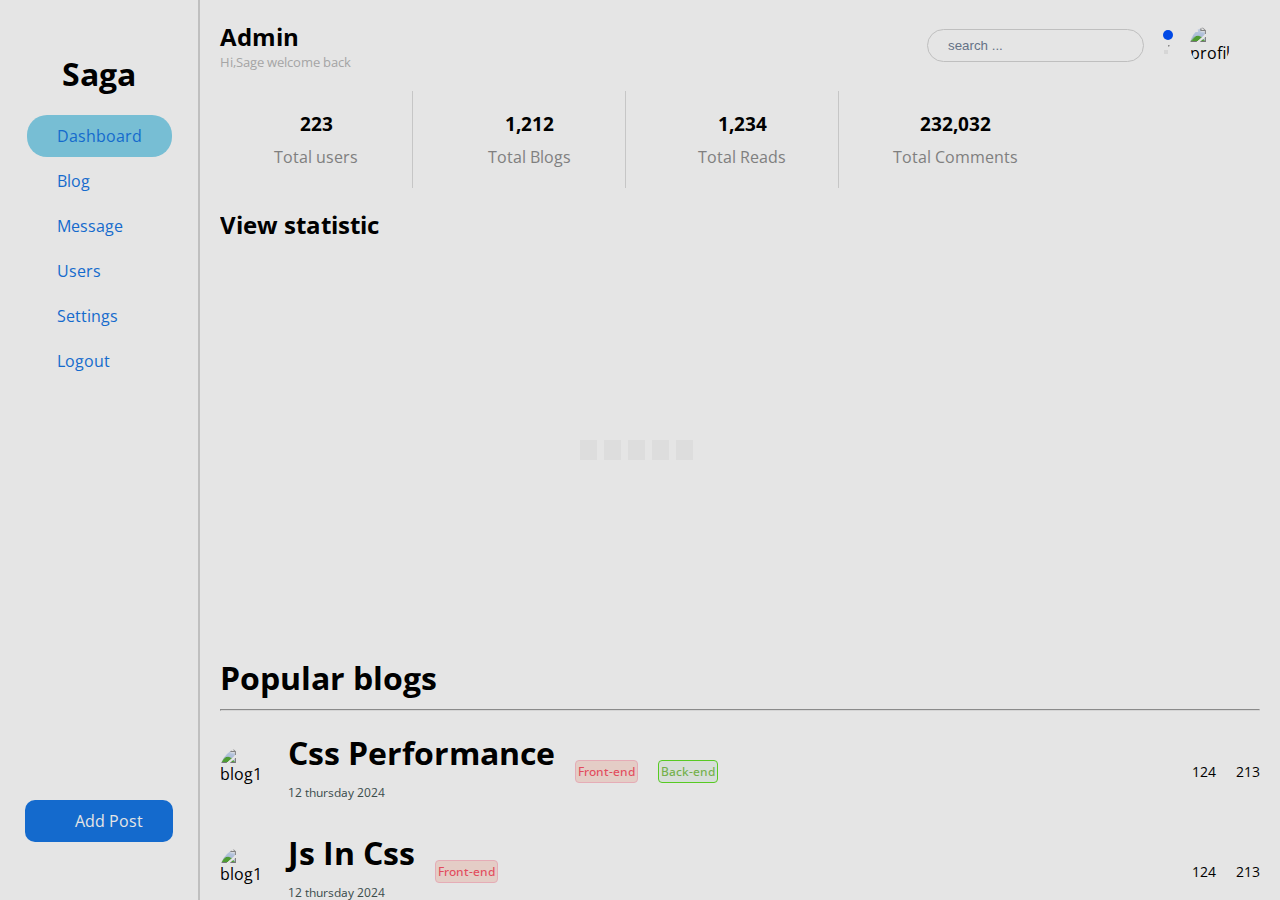
==== admin/index.html @ 38e3c812 "add new feature continue with google and logout functionality" ====
<!DOCTYPE html>
<html lang="en">

<head>
  <meta charset="UTF-8" />
  <meta name="viewport" content="width=device-width, initial-scale=1.0" />
  <title>Admin Dashboard</title>
  <link rel="stylesheet" href="../css/admin.css" />
  <link rel="stylesheet" href="../css/systemdesign.css">
  <script src="https://cdn.jsdelivr.net/npm/chart.js"></script>
  <script src="https://kit.fontawesome.com/891622f836.js" crossorigin="anonymous"></script>
  <script src="https://cdn.ckeditor.com/ckeditor5/41.1.0/classic/ckeditor.js"></script>

  <style>
    /* Set initial styles for the loading elements */
    #loading-wrapper {
      position: fixed;
      top: 0;
      left: 0;
      width: 100%;
      height: 100vh;
      display: flex;
      justify-content: center;
      align-items: center;
      background-color: rgba(0, 0, 0, 0.1);
      z-index: 20;
    }


    #loader {
      width: 120px;
      height: 20px;
      -webkit-mask: linear-gradient(90deg, #000 70%, #0000 0) left/20% 100%;
      background:
        linear-gradient(#000 0 0) left -25% top 0 /20% 100% no-repeat #ddd;

      mask: linear-gradient(90deg, #000 70%, #0000 0) left/20% 100%;
      ;
      animation: l7 1s infinite steps(6);
    }

    @keyframes l7 {
      100% {
        background-position: right -25% top 0
      }
    }

    @keyframes l14 {
      0% {
        background-position: calc(100%/-4) 0, calc(100%/4) 0
      }

      50% {
        background-position: calc(100%/-4) -14px, calc(100%/4) 14px
      }

      100% {
        background-position: calc(100%/4) -14px, calc(3*100%/4) 14px
      }
    }
  </style>
</head>

<body>
  <div id="loading-wrapper">
    <div id="loader">
    </div>
  </div>
  <div id="container">
    <div id="sidebar">
      <button id="close">X</button>
      <nav class="sidebar-main">
        <div>
          <h1 style="text-align: center; margin: 20px auto">Saga</h1>
          <ul>
            <li>
              <div class="side-links active-link">
                <span>
                  <i class="fa-solid fa-gauge"></i>
                </span>
                <a href="#" data-section="dashboard">Dashboard</a>
              </div>
            </li>
            <li>
              <div class="side-links">
                <span>
                  <i class="fas fa-blog"></i>
                </span>
                <a href="#" data-section="blog">Blog</a>
              </div>
            </li>
            <li>
              <div class="side-links">
                <span>
                  <i class="fas fa-book-open"></i>
                </span>
                <a href="#" data-section="message">message</a>
              </div>
            </li>
            <li>
              <div class="side-links">
                <span>
                  <i class="fas fa-user"></i>
                </span>
                <a href="#" data-section="users">users</a>
              </div>
            </li>
            <li>
              <div class="side-links">
                <span>
                  <i class="fas fa-cog" aria-hidden="true"></i>
                </span>
                <a href="#" data-section="settings">settings</a>
              </div>
            </li>
            <li>
              <div class="side-links">
                <span>
                  <i class="fas fa-sign-out-alt"></i>
                </span>
                <a href="#" onclick="logout()" >logout</a>
              </div>
            </li>
          </ul>
        </div>
        <div class="add-post-btn">
          <span><i class="fas fa-plus"></i></span>
          <a data-section="addBlog">
            Add Post
          </a>
        </div>

      </nav>
    </div>

    <div id="main">
      <article id="content">
        <nav class="nav-bar">

          <section class="nav-content">


            <aside class="nav-left flex gap-2">
              <button id="hamburger">☰</button>
              <div>
                <h1>Admin</h1>
                <p>Hi,Sage welcome back</p>
              </div>
            </aside>

            <aside class="nav-right">
              <div class="search-container">
                <button><i class="fas fa-search"></i></button>
                <input type="text" placeholder="search ..." />
              </div>
              <div class="notification-container">
                <button class="bell"></button>
                <i class="fas fa-bell"></i>
                </button>
              </div>
              <hr />
              <article class="profile-and-dropdown-container">
                <div class="profile-container">
                  <img src="https://i.pravatar.cc/300/24" alt="profile picture" />

                  <div class="dropdown-container">
                    <div class="dropdown-content">
                      <a href="#">Profile</a>
                      <a href="#">Settings</a>
                      <a href="#">Logout</a>
                    </div>
                  </div>
              </article>
            </aside>
          </section>
        </nav>
        <section id="blog-section" class="" style="overflow-y: auto; height: 90vh; flex-basis: 1;">
          <header style="display: flex; align-items: center; justify-content: space-between;">
            <h2>List of blogs</h2>
            <div class="search-container">
              <button><i class="fas fa-search"></i></button>
              <input type="text" placeholder="search blog name" />
            </div>
          </header>
          <main class="table-container">
            <table id="blogs-table">
              <thead>
                <tr style="border: none;">
                  <th style="border: none;" colspan="12"></th>
                </tr>
                <tr style="border-top: none;">
                  <th style="border: none;" colspan="1">Image</th>
                  <th style="border: none;" colspan="6">Blog title</th>
                  <th style="border: none;" colspan="2">Category</th>
                  <th style="border: none;" colspan="1">Comments</th>
                  <th style="border: none;" colspan="1">Likes</th>
                  <th style="border: none;" colspan="2">Action</th>
                </tr>
              </thead>
              <tbody>
                <tr>
                  <td colspan="1">
                    <img src="https://i.pravatar.cc/300/24/24" alt="blog image" />
                  </td>
                  <td colspan="6">Blog about things that are real</td>
                  <td colspan="2">Front-end</td>
                  <td colspan="1">12</td>
                  <td colspan="1">124</td>
                  <td colspan="2">
                    <div
                      style="display: flex; gap: 10px; padding: 1px 10px; border: 1px solid grey; width: 65px; border-radius: 5px;">
                      <button class="edit-btn">
                        <i class="fa fa-edit"></i>
                      </button>
                      <hr>
                      <button class="delete-btn">
                        <i class="fa fa-trash"></i>
                      </button>
                    </div>
                  </td>
                </tr>
                <tr>
                  <td colspan="1">
                    <img src="https://i.pravatar.cc/300/24/24" alt="blog image" />
                  </td>
                  <td colspan="6">Blog about things that are real</td>
                  <td colspan="2">Front-end</td>
                  <td colspan="1">12</td>
                  <td colspan="1">124</td>
                  <td colspan="2">
                    <div
                      style="display: flex; gap: 10px; padding: 1px 10px; border: 1px solid grey; width: 65px; border-radius: 5px;">
                      <button class="edit-btn">
                        <i class="fa fa-edit"></i>
                      </button>
                      <hr>
                      <button class="delete-btn">
                        <i class="fa fa-trash fa-primary"></i>
                      </button>
                    </div>
                  </td>
                </tr>
                <tr>
                  <td colspan="1">
                    <img src="https://i.pravatar.cc/300/24/24" alt="blog image" />
                  </td>
                  <td colspan="6">Blog about things that are real</td>
                  <td colspan="2">Front-end</td>
                  <td colspan="1">12</td>
                  <td colspan="1">124</td>
                  <td colspan="2">
                    <div
                      style="display: flex; gap: 10px; padding: 1px 10px; border: 1px solid grey; width: 65px; border-radius: 5px;">
                      <button class="edit-btn">
                        <i class="fa fa-edit"></i>
                      </button>
                      <hr>
                      <button class="delete-btn">
                        <i class="fa fa-trash fa-primary"></i>
                      </button>
                    </div>
                  </td>
                </tr>
                <tr>
                  <td colspan="1">
                    <img src="https://i.pravatar.cc/300/24/24" alt="blog image" />
                  </td>
                  <td colspan="6">Blog about things that are real</td>
                  <td colspan="2">Front-end</td>
                  <td colspan="1">12</td>
                  <td colspan="1">124</td>
                  <td colspan="2">
                    <div
                      style="display: flex; gap: 10px; padding: 1px 10px; border: 1px solid grey; width: 65px; border-radius: 5px;">
                      <button class="edit-btn">
                        <i class="fa fa-edit"></i>
                      </button>
                      <hr>
                      <button class="delete-btn">
                        <i class="fa fa-trash fa-primary"></i>
                      </button>
                    </div>
                  </td>
                </tr>
                <tr>
                  <td colspan="1">
                    <img src="https://i.pravatar.cc/300/24/24" alt="blog image" />
                  </td>
                  <td colspan="6">Blog about things that are real</td>
                  <td colspan="2">Front-end</td>
                  <td colspan="1">12</td>
                  <td colspan="1">124</td>
                  <td colspan="2">
                    <div
                      style="display: flex; gap: 10px; padding: 1px 10px; border: 1px solid grey; width: 65px; border-radius: 5px;">
                      <button class="edit-btn">
                        <i class="fa fa-edit"></i>
                      </button>
                      <hr>
                      <button class="delete-btn">
                        <i class="fa fa-trash fa-primary"></i>
                      </button>
                    </div>
                  </td>
                </tr>
              </tbody>
              <tbody>

              </tbody>
            </table>
          </main>

          <article class="blog-pagination">
            <p>showing 10 of 54</p>
            <aside class="pagination-btn">
              <button>
                <i class="fa fa-angle-left"></i>
              </button>
              <hr>
              <button>
                <i class="fa fa-angle-right"></i>
              </button>
            </aside>
          </article>

        </section>
        <section id="users-section" class="">
          <h1>user section</h1>
          <header>
            <div class="search-container w-25 my-2">
              <button><i class="fas fa-search"></i></button>
              <input type="text" placeholder="search ..." />
            </div>
          </header>
          <main class="user-container">
            <table id="users-table" class="w-full">
              <thead>
                <tr style="border: none;">
                  <th>ID</th>
                  <th colspan="1">Name</th>
                  <th colspan="1">email</th>
                  <th colspan="1">phone number</th>
                  <th>number of blogs</th>
                  <th colspan="1">status</th>
                </tr>
              </thead>
              <!-- <tbody>
                <tr>
                  <td>0001</td>
                  <td colspan="1">John Doe</td>
                  <td colspan="2"> <a href="mailto:">ishimwe.sage.3@gmail.com</a> </td>
                  <td colspan="2">+234 123 456 7890</td>
                  <td>12</td>
                  <td colspan="2">
                    <button class="active-status-btn">Active</button>
                  </td>
                </tr>
                <tr>
                  <td>0002</td>
                  <td colspan="1">John Doe</td>
                  <td colspan="2"> <a href="mailto:">ishimwe.sage.3@gmail.com</a> </td>
                  <td colspan="2">+234 123 456 7890</td>
                  <td>12</td>
                  <td colspan="2">
                    <button class="blocked-status-btn">Blocked</button>
                  </td>
                </tr>
              </tbody> -->
              <tbody></tbody>
            </table>
          </main>

        </section>
        <section id="dashboard-section" style="overflow-y: auto; height: 90vh; flex-basis: 1;">


          <div class="dashboard-cards">
            <div style="border-right: 1px solid #DDDDDD;" class="dashboard-card">
              <h3>223</h3>
              <p>Total users</p>
            </div>
            <div style="border-right: 1px solid #DDDDDD;" class="dashboard-card">
              <h3>1,212</h3>
              <p>Total Blogs</p>
            </div>
            <div style="border-right: 1px solid #DDDDDD;" class="dashboard-card">
              <h3>1,234</h3>
              <p>Total Reads</p>
            </div>

            <div class="dashboard-card">
              <h3>232,032</h3>
              <p>Total Comments</p>
            </div>
          </div>
          <article class="chart-container">
            <h2>View statistic</h2>
            <canvas id="myChart" style="width:100%; max-height: 400px"></canvas>

          </article>
          <div class="popular-blog-section">
            <div style="display: flex;justify-content: space-between; margin: 10px 0; align-items: center;">
              <h1>Popular blogs</h1>
              <i class="fa fa-ellipsis-h"></i>
            </div>
            <hr>
            <article style="display: flex; justify-content: space-between;align-items: center; margin: 20px 0;">
              <aside style="display: flex;gap: 20px; justify-content: space-between;align-items: center;">
                <img style="height: 3rem; width: 3rem; border-radius: 100%;" src="https://i.pravatar.cc/300/24/24"
                  alt="blog1">
                <div>
                  <h1 style="text-transform: capitalize;">Css performance</h1>
                  <p style="margin: 10px 0;font-size: 12px;color:rgb(67, 85, 85)">12 thursday 2024</p>
                </div>
                <p
                  style="padding: 2px; font-size: 12px; border: 1px solid pink;border-radius: 4px; background-color: #FEE5DD;color:#FC5569; font-weight: 500;">
                  Front-end</p>
                <p
                  style="padding: 2px; font-size: 12px; border: 1px solid rgb(97, 225, 38);border-radius: 4px; background-color: rgba(135, 198, 150, 0.126);color:rgb(128, 197, 83); font-weight: 500;">
                  Back-end</p>
              </aside>
              <aside style="display: flex; gap: 20px; align-items: center;">
                <p style="font-size: 14px;">
                  <i class="fa fa-book-open"></i>
                  <span>124</span>
                </p>
                <p style="font-size: 14px;">
                  <i class="fa fa-eye"></i>
                  <span>213</span>
                </p>
              </aside>
            </article>
            <article style="display: flex; justify-content: space-between;align-items: center; margin: 20px 0;">
              <aside style="display: flex;gap: 20px; justify-content: space-between;align-items: center;">
                <img style="height: 3rem; width: 3rem; border-radius: 100%;" src="https://i.pravatar.cc/300/24/24"
                  alt="blog1">
                <div>
                  <h1 style="text-transform: capitalize;">Js in Css</h1>
                  <p style="margin: 10px 0;font-size: 12px;color:rgb(67, 85, 85)">12 thursday 2024</p>
                </div>
                <p
                  style="padding: 2px;font-size: 12px; border: 1px solid pink;border-radius: 4px; background-color: #FEE5DD;color:#FC5569; font-weight: 500;">

                  Front-end</p>

              </aside>
              <aside style="display: flex; gap: 20px; align-items: center;">
                <p style="font-size: 14px;">
                  <i class="fa fa-book-open"></i>
                  <span>124</span>
                </p>
                <p style="font-size: 14px;">
                  <i class="fa fa-eye"></i>
                  <span>213</span>
                </p>
              </aside>
            </article>
            <article style="display: flex; justify-content: space-between;align-items: center; margin: 20px 0;">
              <aside style="display: flex;gap: 20px; justify-content: space-between;align-items: center;">
                <img style="height: 3rem; width: 3rem; border-radius: 100%;" src="https://i.pravatar.cc/300/24/24"
                  alt="blog1">
                <div>
                  <h1 style="text-transform: capitalize;">React js</h1>
                  <p style="margin: 10px 0;font-size: 12px;color:rgb(67, 85, 85)">12 thursday 2024</p>
                </div>
                <p
                  style="padding: 2px;font-size: 12px; border: 1px solid pink;border-radius: 4px; background-color: #FEE5DD;color:#FC5569; font-weight: 500;">
                  Front-end</p>
                <p
                  style="padding: 2px;font-size: 12px; border: 1px solid rgb(97, 225, 38);border-radius: 4px; background-color: rgba(135, 198, 150, 0.126);color:rgb(128, 197, 83); font-weight: 500;">
                  Back-end</p>
              </aside>
              <aside style="display: flex; gap: 20px; align-items: center;">
                <p style="font-size: 14px;">
                  <i class="fa fa-book-open"></i>
                  <span>124</span>
                </p>
                <p style="font-size: 14px;">
                  <i class="fa fa-eye"></i>
                  <span>213</span>
                </p>
              </aside>
            </article>
          </div>

        </section>
        <section id="settings-section">
          <h1>Profile</h1>
          <main class="settings-container">
            <form action="./" class=" flex flex-col items-center">
              <!-- make a div for uploading profile image in the middle have camera icon full rounded -->
              <div class="profile-image-container">
                <span class="camera-icon">
                  <i class="fa fa-2xl fa-camera"></i>
                </span>
              </div>
              <h6 class="my-2">upload Image</h6>
              <article class="flex profile-form flex-col">
                <div class="grid grid-cols-2">
                  <div class="grid">
                    <label for="fname">First Name</label>
                    <input type="text" name="" id="">
                  </div>
                  <div class="grid">
                    <label for="lname">last Name</label>
                    <input type="text" name="" id="">
                  </div>
                </div>
                <div class="grid grid-cols-2">
                  <div>
                    <div class="grid">
                      <label for="email">Email</label>
                      <input type="email" name="" id="">
                    </div>
                    <div class="grid">
                      <label for="phone">Phone</label>
                      <input type="tel" name="" id="">
                    </div>
                  </div>
                  <div class="flex flex-col">
                    <label for="bio">bio</label>
                    <textarea style="height: 80%;" name="" id=""></textarea>
                  </div>
                </div>
                <div class="flex justify-center items-center">
                  <button>Save</button>
                </div>
              </article>

            </form>
          </main>
        </section>
        <section id="message-section">
          <h2>Messages</h2>
          <main class="messages-container">
            <header style="padding: 0 10px; margin:  10px 0;" class="flex justify-between">
              <div style="margin: 0;" class="search-container">
                <button><i class="fas fa-search"></i></button>
                <input type="text" placeholder="search ..." />
              </div>
              <div class="pagination-btn border">
                <button class="bg-transparent border-none">
                  <i class="fas fa-filter"></i>

                </button>
                <hr>
                <button class="bg-transparent text-center border-none">
                  <!-- archive -->
                  <i class="fas fa-archive"></i>
                </button>
                <hr>
                <button class="bg-transparent border-none">
                  <i class="fas fa-trash"></i>
                </button>
              </div>
            </header>
            <div class="message-rows">
              <!-- <a href="#" class="message-row flex items-center justify-between">
                <div class="flex items-center w-25 gap-8">
                  <input type="checkbox" class="p-2" name="message" id="message1">
                  <label for="message1">

                    <i class="fas fa-star" style="color: #FFD56D;"></i>
                  </label>
                  <h3>John Doe</h3>
                </div>
                <div class="message-content flex justify-between flex-1">
                  <span>Hey, how are you doing?</span>
                  <span>12:00 PM</span>
                </div>

              </a>
              <a class="message-row flex   py-2 items-center justify-between">
                <div class="flex items-center w-25 gap-8">
                  <input type="checkbox" class="p-2" name="message" id="message1">
                  <label for="message1">

                    <i class="fas fa-star" style="color: #FFD56D;"></i>
                  </label>
                  <h3>John Doe</h3>
                </div>
                <div class="message-content flex justify-between flex-1">
                  <span>Hey, how are you doing?</span>
                  <span>2:00 AM</span>
                </div>
              </a> -->
            </div>

          </main>
          <article class="blog-pagination">
            <p style="font-size: 12px;">showing 02 of 54</p>
            <aside class="pagination-btn">
              <button>
                <i class="fa fa-angle-left"></i>
              </button>
              <hr>
              <button>
                <i class="fa fa-angle-right"></i>
              </button>
            </aside>
          </article>
        </section>

        <section id="addBlog-section">
          <h1>New Post</h1>
          <form action="./">
            <div>
              <label for="blog-title">
                Blog Title
              </label>
              <input type="text" name="blog-title" id="blog-title">
            </div>
            <div>
              <label for="blog-image">Blog image</label>
              <div class="blog-image-input-container">

                <button class="add-blog-image-btn">Add Image</button>
                <input type="file" name="blog-image" id="blog-image" hidden>
                <p>Or Drag or Drop file</p>
              </div>

            </div>
            <div>
              <label for="blog-content">Blog content</label>
              <!-- ck editor -->
              <textarea name="blog-content" id="blog-content-editor"></textarea>
            </div>
            <div>
              <label for="blog-category">
                Blog Category
              </label>
              <select name="blog-category" id="blog-category">
                <option value="front-end">Front-end</option>
                <option value="back-end">Back-end</option>
                <option value="full-stack">Full-stack</option>
              </select>
            </div>
            <div>
              <div class="switch-container">
                <label for="publishSwitch">Publish</label>
                <label class="switch">


                  <input type="checkbox" id="publishSwitch">
                  <span class="slider"></span>
                </label>
              </div>


              <div class="flex justify-between items-center">
                <button class="create-post-btn" type="button">Create post</button>
                <button class="cancel-post-btn" type="reset">Cancel</button>
              </div>

          </form>
        </section>

    </div>
  </div>
  </div>

  <script src="admin.js"></script>
  <script>
  

  </script>
</body>

</html>
---- css/admin.css ----
@import url("https://fonts.googleapis.com/css2?family=Nunito+Sans:opsz,wght@6..12,300;6..12,400&family=Open+Sans:wght@400;500&family=Roboto&display=swap");
:root {
  --color-primary: #dae9fc;
  --color-secondary: #f4f4f4;
  --font-color: #b8b8b8;
  --color-black: #121314;
  --color-blue: #1777e5;
  --text-color: #161d2b;
  --blog-text: #718096;
  --td-color: #202224;
  --table-border-color: #d5d5d5;
}
* {
  padding: 0;
  margin: 0;
  box-sizing: border-box;
}
body {
  margin: 0;
  padding: 0;
  font-family: "Open Sans", sans-serif;
}

#container {
  display: flex;
  height: 100dvh;
  overflow: hidden;
}

#sidebar {
  width: 200px;
  height: 100vh;
  border-right: 2px solid var(--table-border-color);
  transition: width 0.2s ease-in-out;
}
.sidebar-main {
  display: flex;
  flex-direction: column;
  justify-content: space-between;
  align-items: center;
  height: 90%;
  padding: 0;
  margin: 2rem auto;
}

.sidebar-main ul {
  list-style: none;
  padding: 0;
  margin: 0;
  display: grid;
  gap: 3px;
}

.sidebar-main li a {
  display: block;
  padding: 10px;
  text-decoration: none;
  color: var(--color-blue);
}

.sidebar-main li:hover {
  background-color: #85d4ec;
  border-radius: 20px;
}

.side-links {
  display: flex;
  align-items: center;
  border-radius: 20px;
  padding: 0 20px;
  color: #1777e5;
  cursor: pointer;
  text-transform: capitalize;
}
.active-link {
  background-color: #85d4ec;
}
.link-icon {
  margin: 0;
}
.sidebar-main .add-post-btn {
  background-color: var(--color-blue);
  padding: 10px 30px;
  border-radius: 10px;
  color: white;
  text-decoration: none;
  margin-top: 20px;
  outline: none;
  border: none;
  transition: all 0.3s ease-in-out;
  cursor: pointer;
}
.add-post-btn:hover {
  background-color: #0e5a8a;
  transition: all 0.3s ease-in-out;
}
.add-post-btn span {
  margin: 0 10px;
}
#main {
  flex: 1;
  padding: 20px;
}
#close {
  display: none;
}

#content {
  display: block;
}
#content > section {
  display: none;
}

#content .active {
  display: block;
}

#blog-section,
#users-section {
  display: none;
}

/* #blog-section .active,
#users-section .active,
#dashboard-section .active {
  display: block;
  overflow-y: auto;
  border: 1px blue solid;
} */

#hamburger {
  display: none;
  width: 40px;
  font-size: 30px;
  border: none;
  background-color: transparent;
  cursor: pointer;
}
#hamburger:hover {
  color: var(--color-blue);
  transition: all 0.3s ease-in-out;
}
.nav-bar {
  margin-bottom: 20px;
}
.nav-content {
  display: flex;
  justify-content: space-between;
}
.search-container {
  display: flex;
  align-items: center;
  border: 1px solid var(--table-border-color);
  border-radius: 20px;
  padding: 0 10px;
  margin: 0 20px;
}
.search-container input {
  border: none;
  outline: none;
  padding: 8px;
  border-radius: 20px;
  color: var(--td-color);
}
.search-container input::placeholder {
  color: var(--blog-text);
}
.search-container button {
  padding: 1px;
  border-radius: 20px;
  border: none;
  cursor: pointer;
  outline: none;
  text-align: center;
  background: transparent;
}
.nav-right {
  display: flex;
  align-items: center;
}
.notification-container {
  position: relative;
}
.bell {
  font-size: 20px;
  color: var(--blog-text);
  cursor: pointer;
}
.bell::before {
  content: "";
  position: absolute;
  top: -5px;
  right: -5px;
  width: 10px;
  height: 10px;
  background-color: rgb(0, 81, 255);
  border-radius: 50%;
  display: block;
  font-size: 10px;
  text-align: center;
  color: white;
}
.profile-and-dropdown-container {
  display: flex;
  align-items: center;
  margin-right: 20px;
  gap: 10px;
}
.profile-and-dropdown-container img {
  width: 40px;
  height: 40px;
  border-radius: 50%;
  margin-right: 10px;
}
.profile-and-dropdown-container .profile-container {
  display: flex;
  flex-direction: column;
  align-items: flex-end;
  margin-left: 20px;
}
.dropdown-container {
  display: none;
  position: absolute;
  top: 60px;
  width: 100px;
  background-color: white;
  border-radius: 10px;
  box-shadow: 0 0 10px rgba(0, 0, 0, 0.1);
  padding: 10px;
  z-index: 1000;
}
.profile-container:active .dropdown-container {
  display: block;
}
.dropdown-content {
  padding: 0;
  margin: 0;
  display: grid;
}
.dropdown-content a {
  text-decoration: none;
  color: var(--color-blue);
  padding: 10px;
  border-radius: 10px;
  transition: all 0.3s ease-in-out;
}
.nav-left h1 {
  font-size: 1.5em;
}
.nav-left p {
  color: var(--font-color);
  font-size: small;
}

.dashboard-cards {
  display: grid;
  grid-template-columns: repeat(4, minmax(100px, 1fr));
  gap: 20px;
  margin-bottom: 20px;
  width: 80%;
}
.dashboard-card {
  padding: 20px;
  background-color: white;
  display: flex;
  flex-direction: column;
  justify-content: center;
  align-items: center;
  gap: 10px;
}
.dashboard-card > p {
  color: #8e8e8e;
}
#blog-section table {
  min-width: 100%;
  border-collapse: collapse;
  overflow-x: auto;
}
#blog-section table button {
  background: transparent;
  border: none;
  cursor: pointer;
}
#blog-section table button:hover {
  color: #0e5a8a;
  transition: all 0.3s ease-in-out;
}
#blog-section .table-container {
  border: 1px solid var(--table-border-color);
  border-radius: 10px;
  margin: 20px 0;
}
.fa-trash {
  color: #ef3826;
}
#blog-section table img {
  width: 4cap;
  height: 40px;
  border-radius: 10%;
}
#blog-section th,
td,
tr {
  border-top: 1px solid var(--table-border-color);
  padding: 5px;
  text-align: left;
  font-weight: 500;
  color: var(--td-color);
  font-size: 14px;
}
#blog-section th {
  text-transform: capitalize;
  font-family: Arial, Helvetica, sans-serif;
  font-weight: 600;
}
#blog-section tbody tr:hover {
  background-color: #c3e4ff67;
  transition: all 0.3s ease-in-out;
}
.blog-pagination {
  display: flex;
  justify-content: space-between;
  align-items: center;
  gap: 10px;
  margin-top: 20px;
}
.blog-pagination > p {
  color: var(--td-color);
  text-transform: capitalize;
}
.pagination-btn {
  display: flex;
  border: 1px solid var(--table-border-color);
  border-radius: 5px;
}
.pagination-btn button {
  padding: 5px 10px;
  border-radius: 2px;
  background-color: transparent;
  border: none;
  cursor: pointer;
  outline: none;
  transition: all 0.3s ease-in-out;
}
.pagination-btn button:hover {
  background-color: #0e5a8a;
  color: white;
  transition: all 0.3s ease-in-out;
}
.user-container {
  border: 1px solid var(--table-border-color);
  border-radius: 10px;
  margin: 20px 0;
}
.user-container table {
  width: 100%;
  border-collapse: collapse;
}
.user-container > tr,
td,
th {
  padding: 10px;
  font-size: 14px;
  color: var(--td-color);
}

.user-container th {
  text-transform: capitalize;
  font-family: Arial, Helvetica, sans-serif;
  color: var(--td-color);
  border-top: none !important;
}

td a {
  text-decoration: none;
  color: var(--td-color);
}
.active-status-btn {
  background-color: #00b69b2f;
  color: #00b69b;
  padding: 5px 10px;
  border-radius: 5px;
  border: none;
  cursor: pointer;
  transition: all 0.3s ease-in-out;
  width: 80px;
}
.blocked-status-btn {
  background-color: #ff4d4d2f;
  color: #ff4d4d;
  padding: 5px 10px;
  border-radius: 5px;
  border: none;
  cursor: pointer;
  transition: all 0.3s ease-in-out;
  width: 80px;
}
.messages-container {
  border: 1px solid var(--table-border-color);
  border-radius: 10px;
  font-size: 14px;
  color: var(--td-color);
}
.messages-container a {
  text-decoration: none;
  color: var(--td-color);
  border-bottom: 1px solid var(--table-border-color);
  padding: 10px;
}
.messages-container a:last-child {
  border-bottom: none;
}
.messages-container a:hover {
  background-color: #cee7f7;
  transition: all 0.3s ease-in-out;
}
.messages-container table {
  width: 100%;
  border-collapse: collapse;
}

/* style a check box input height and width */
input[type="checkbox"] {
  width: 20px;
  height: 20px;
  cursor: pointer;
  margin-right: 10px;
  transition: all 0.3s ease-in-out;
  background-color: #1777e5;
}
/* background check blue */
input[type="checkbox"]:checked {
  background-color: #1777e5;
}
.settings-container {
  display: flex;
  flex-direction: column;
  gap: 20px;
  align-items: center;
  margin-top: 20px;
  max-width: 800px;
  height: 70vh;
  margin: auto;
  padding: 20px;
}
.profile-image-container {
  display: flex;
  flex-direction: column;
  align-items: center;
  justify-content: center;
  gap: 20px;
  height: 80px;
  width: 80px;
  border-radius: 100%;
  background-color: #d5d5d5;
}

.profile-form input,
textarea {
  padding: 10px;
  border-radius: 5px;
  border: 1px solid #d5d5d5;
  outline: none;
  width: 300px;
}
.profile-form div {
  margin: 10px;
}
.profile-form div label {
  color: var(--td-color);
  font-size: 14px;
  text-transform: capitalize;
}
.profile-form button {
  padding: 10px 60px;
  border-radius: 5px;
  border: none;
  cursor: pointer;
  outline: none;
  background-color: #1777e5;
  color: white;
  transition: all 0.3s ease-in-out;
}
.profile-form button:hover {
  background-color: #0e5a8a;
  transition: all 0.3s ease-in-out;
}
#addBlog-section form {
  display: grid;
  gap: 20px;
}
#addBlog-section form > div {
  display: grid;
  flex-direction: column;
  gap: 10px;
}
#addBlog-section form > div label {
  color: var(--td-color);
  font-size: 14px;
  text-transform: capitalize;
}
#addBlog-section form > div input,
textarea,
select {
  padding: 10px;
  border-radius: 5px;
  border: 1px solid #d5d5d5;
  outline: none;

}
#addBlog-section form > div textarea {
  height: 30vh;
}

.ck-editor__editable[role="textbox"] {
  /* Editing area */
  min-height: 300px;
  max-width: 100%;
}
.ck-content .image {
  /* Block images */
  max-width: 80%;
  margin: 20px auto;
}
.blog-image-input-container {
  display: flex;
  flex-direction: column;
  justify-content: center;
  align-items: center;
  gap: 10px;
  font-size: 14px;
  border: 1px dashed var(--table-border-color);
  min-height: 100px;
}
.blog-image-input-container button {
  padding: 10px 30px;
  border-radius: 5px;
  border: none;
  cursor: pointer;
  outline: none;
  background-color: #1777e5;
  color: white;
  transition: all 0.3s ease-in-out;
}
.drag-over {
  background-color: #f9f9f9;
  border-color: #3f51b5;
}
.dropped-image {
  border: 2px solid var(--color-blue);
  border-radius: 10px;
}
.switch-container {
  display: flex;
  align-items: center;
  gap: 10px;
}
.switch {
  position: relative;
  display: inline-block;
  width: 60px;
  height: 34px;
  border-radius: 17px;
}

.switch input {
  opacity: 0;
  width: 0;
  height: 0;
  border-radius: 17px;
}

.slider {
  border-radius: 17px;
  position: absolute;
  cursor: pointer;
  top: 0;
  left: 0;
  right: 0;
  bottom: 0;
  background-color: #ccc;
  transition: 0.4s;
}

.slider:before {
  position: absolute;
  content: "";
  height: 24px;
  width: 24px;
  left: 4px;
  bottom: 4px;
  background-color: white;
  transition: 0.4s;
  border-radius: 17px;
}

input:checked + .slider {
  background-color: #2196f3;
}

input:focus + .slider {
  box-shadow: 0 0 1px #2196f3;
}

input:checked + .slider:before {
  transform: translateX(26px);
}
.create-post-btn {
  padding: 10px 30px;
  border-radius: 5px;
  border: none;
  cursor: pointer;
  outline: none;
  background-color: #1777e5;
  color: white;
  transition: all 0.3s ease-in-out;
}
.cancel-post-btn {
  padding: 10px 30px;
  border-radius: 5px;
  border: none;
  cursor: pointer;
  outline: none;
  background-color: #ff4d4d;
  color: white;
  transition: all 0.3s ease-in-out;
}
@media (max-width: 768px) {
  #sidebar {
    position: absolute;
    z-index: 100;
    background: white;
    height: 100vh;
    left: -200px;
    transition: left 0.2s;
  }

  #sidebar.show {
    left: 0;
    background-color: rgb(248, 255, 255);
    z-index: 1000;
  }
  #main {
    position: relative;
    z-index: 0;
  }
  #close {
    display: block;
    position: absolute;
    top: 20px;
    right: 10px;
    z-index: 1000;
    font-size: 20px;
    border-radius: 10px;
    background-color: transparent;
    cursor: pointer;
    border: none;
  }

  #hamburger {
    display: block;
  }
  .dashboard-cards {
    display: grid;
    justify-content: center;
    grid-template-columns: repeat(1, minmax(50px, 1fr));
    gap: 20px;
    margin-bottom: 20px;
    width: 80%;
  }
  .dashboard-cards hr {
    display: none;
  }
  .message-row {
    display: grid;
    justify-content: space-between;
    border: 1px solid;
  }
}
---- css/systemdesign.css ----
.flex {
  display: flex;
}
.flex-row {
  flex-direction: row;
}
.flex-col {
  flex-direction: column;
}
.justify-center {
  justify-content: center;
}
.justify-around {
  justify-content: space-around;
}
.items-center {
  align-items: center;
}
.flex-wrap {
  flex-wrap: wrap;
}
.gap-2 {
  gap: 0.5rem;
}
.gap-4 {
  gap: 1rem;
}
.gap-8 {
  gap: 2rem;
}

/* Grid */
.grid {
  display: grid;
}
.grid-cols-2 {
  grid-template-columns: repeat(2, 1fr);
}
.grid-cols-3 {
  grid-template-columns: repeat(3, 1fr);
}
.grid-flow-row {
  grid-auto-flow: row;
}
.grid-flow-col {
  grid-auto-flow: column;
}
.gap-3 {
  grid-gap: 0.75rem;
}
.gap-5 {
  grid-gap: 1.25rem;
}

.flex-row {
  flex-direction: row;
}
.flex-col {
  flex-direction: column;
}

.justify-start {
  justify-content: flex-start;
}
.justify-between {
  justify-content: space-between;
}

.justify-center {
  justify-content: center;
}

.justify-end {
  justify-content: flex-end;
}

.items-start {
  align-items: flex-start;
}

.items-center {
  align-items: center;
}

.items-end {
  align-items: flex-end;
}

.flex-wrap {
  flex-wrap: wrap;
}

.grid-cols-2 {
  grid-template-columns: repeat(2, 1fr);
}

.grid-cols-3 {
  grid-template-columns: repeat(3, 1fr);
}

.grid-cols-auto {
  grid-template-columns: repeat(auto-fit, minmax(200px, 1fr));
}

.w-full {
  width: 100%;
}

.w-25 {
  width: 25%;
}

.w-50 {
  width: 50%;
}
.w-45 {
  width: 45%;
}

.w-75 {
  width: 75%;
}
.text-center {
  text-align: center;
}

.text-right {
  text-align: right;
}
.text-justify {
  text-align: justify;
}

@keyframes zoom {
  from {
    transform: scale(1);
  }
  to {
    transform: scale(1.2);
  }
}

@keyframes fade {
  from {
    opacity: 0;
  }
  to {
    opacity: 1;
  }
}

@keyframes slide {
  from {
    transform: translateX(0);
  }
  to {
    transform: translateX(20px);
  }
}

@keyframes zoom-in {
  from {
    transform: scale(0);
  }
  to {
    transform: scale(1);
  }
}

@keyframes zoom-out {
  from {
    transform: scale(1);
  }
  to {
    transform: scale(0);
  }
}

@keyframes fade-in {
  from {
    opacity: 0;
  }
  to {
    opacity: 1;
  }
}

/* Animation Classes */
.animate-zoom {
  animation: zoom 0.2s ease-in-out;
}

.animate-fade {
  animation: fade 0.3s ease-in;
}

.animate-slide {
  animation: slide 0.4s ease-in-out;
}

/* Variations */
.animate-zoom-slow {
  animation: zoom 0.4s ease-in-out;
}

.animate-fade-fast {
  animation: fade 0.15s ease-in;
}

/* Animation States */
.animate-zoom-in {
  animation: zoom-in 0.2s ease-in-out;
}

.animate-zoom-out {
  animation: zoom-out 0.2s ease-in-out;
}

.border-none {
  border: none;
}
.bg-transparent {
  background-color: transparent;
}
.border {
  border: 1px solid #d5d5d5;
}
.rounded {
  border-radius: 4px;
}

.table {
  border-collapse: collapse;
  border: 1px solid #d5d5d5;
}

.table-striped tr:nth-child(odd) {
  background-color: #f9f9f9;
}

.flex-1 {
  flex: 1 1 0%;
}
.my-2 {
  margin: 20px 0;
}
.border-b {
  border-bottom: 1px solid #d5d5d5;
  border-spacing: 10px;
}

@media screen and (max-width: 768px) {
  .grid-cols-2 {
    grid-template-columns: repeat(1, 1fr);
  }
  .profile-form div {
    margin: 5px 0;
  }
  .nav-left div {
    display: none;
  }
}
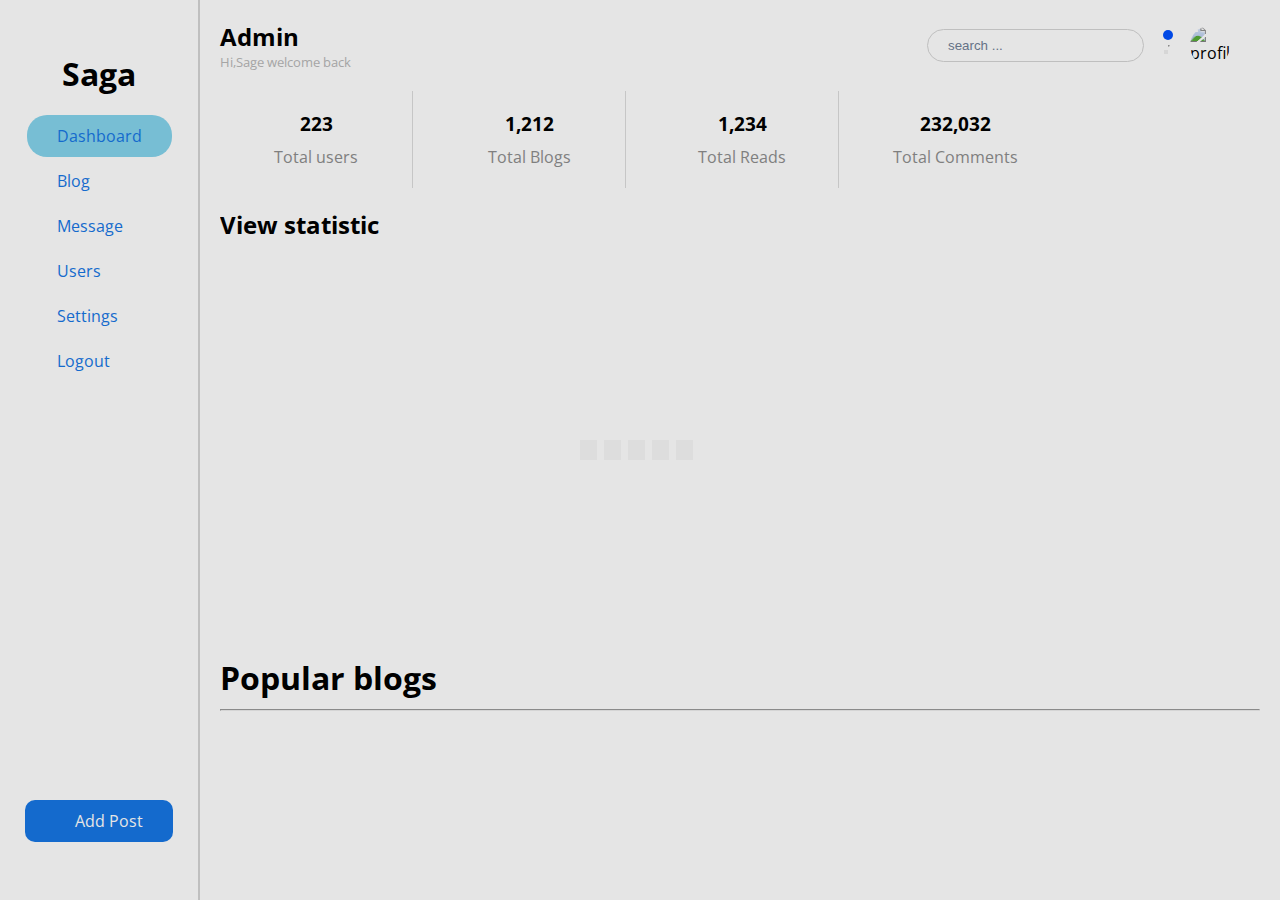
==== commit f433058d: "adding integration on dashboard total user,blogs and comments" ====
--- a/admin/index.html
+++ b/admin/index.html
@@ -10,6 +10,7 @@
   <script src="https://cdn.jsdelivr.net/npm/chart.js"></script>
   <script src="https://kit.fontawesome.com/891622f836.js" crossorigin="anonymous"></script>
   <script src="https://cdn.ckeditor.com/ckeditor5/41.1.0/classic/ckeditor.js"></script>
+  <script src="https://unpkg.com/sweetalert/dist/sweetalert.min.js"></script>
 
   <style>
     /* Set initial styles for the loading elements */
@@ -197,114 +198,8 @@
                   <th style="border: none;" colspan="2">Action</th>
                 </tr>
               </thead>
-              <tbody>
-                <tr>
-                  <td colspan="1">
-                    <img src="https://i.pravatar.cc/300/24/24" alt="blog image" />
-                  </td>
-                  <td colspan="6">Blog about things that are real</td>
-                  <td colspan="2">Front-end</td>
-                  <td colspan="1">12</td>
-                  <td colspan="1">124</td>
-                  <td colspan="2">
-                    <div
-                      style="display: flex; gap: 10px; padding: 1px 10px; border: 1px solid grey; width: 65px; border-radius: 5px;">
-                      <button class="edit-btn">
-                        <i class="fa fa-edit"></i>
-                      </button>
-                      <hr>
-                      <button class="delete-btn">
-                        <i class="fa fa-trash"></i>
-                      </button>
-                    </div>
-                  </td>
-                </tr>
-                <tr>
-                  <td colspan="1">
-                    <img src="https://i.pravatar.cc/300/24/24" alt="blog image" />
-                  </td>
-                  <td colspan="6">Blog about things that are real</td>
-                  <td colspan="2">Front-end</td>
-                  <td colspan="1">12</td>
-                  <td colspan="1">124</td>
-                  <td colspan="2">
-                    <div
-                      style="display: flex; gap: 10px; padding: 1px 10px; border: 1px solid grey; width: 65px; border-radius: 5px;">
-                      <button class="edit-btn">
-                        <i class="fa fa-edit"></i>
-                      </button>
-                      <hr>
-                      <button class="delete-btn">
-                        <i class="fa fa-trash fa-primary"></i>
-                      </button>
-                    </div>
-                  </td>
-                </tr>
-                <tr>
-                  <td colspan="1">
-                    <img src="https://i.pravatar.cc/300/24/24" alt="blog image" />
-                  </td>
-                  <td colspan="6">Blog about things that are real</td>
-                  <td colspan="2">Front-end</td>
-                  <td colspan="1">12</td>
-                  <td colspan="1">124</td>
-                  <td colspan="2">
-                    <div
-                      style="display: flex; gap: 10px; padding: 1px 10px; border: 1px solid grey; width: 65px; border-radius: 5px;">
-                      <button class="edit-btn">
-                        <i class="fa fa-edit"></i>
-                      </button>
-                      <hr>
-                      <button class="delete-btn">
-                        <i class="fa fa-trash fa-primary"></i>
-                      </button>
-                    </div>
-                  </td>
-                </tr>
-                <tr>
-                  <td colspan="1">
-                    <img src="https://i.pravatar.cc/300/24/24" alt="blog image" />
-                  </td>
-                  <td colspan="6">Blog about things that are real</td>
-                  <td colspan="2">Front-end</td>
-                  <td colspan="1">12</td>
-                  <td colspan="1">124</td>
-                  <td colspan="2">
-                    <div
-                      style="display: flex; gap: 10px; padding: 1px 10px; border: 1px solid grey; width: 65px; border-radius: 5px;">
-                      <button class="edit-btn">
-                        <i class="fa fa-edit"></i>
-                      </button>
-                      <hr>
-                      <button class="delete-btn">
-                        <i class="fa fa-trash fa-primary"></i>
-                      </button>
-                    </div>
-                  </td>
-                </tr>
-                <tr>
-                  <td colspan="1">
-                    <img src="https://i.pravatar.cc/300/24/24" alt="blog image" />
-                  </td>
-                  <td colspan="6">Blog about things that are real</td>
-                  <td colspan="2">Front-end</td>
-                  <td colspan="1">12</td>
-                  <td colspan="1">124</td>
-                  <td colspan="2">
-                    <div
-                      style="display: flex; gap: 10px; padding: 1px 10px; border: 1px solid grey; width: 65px; border-radius: 5px;">
-                      <button class="edit-btn">
-                        <i class="fa fa-edit"></i>
-                      </button>
-                      <hr>
-                      <button class="delete-btn">
-                        <i class="fa fa-trash fa-primary"></i>
-                      </button>
-                    </div>
-                  </td>
-                </tr>
-              </tbody>
-              <tbody>
+             
+              <tbody id="blog-table-body">
 
               </tbody>
             </table>
@@ -376,20 +271,20 @@
 
           <div class="dashboard-cards">
             <div style="border-right: 1px solid #DDDDDD;" class="dashboard-card">
-              <h3>223</h3>
-              <p>Total users</p>
+              <h3 id="total-user">223</h3>
+              <p >Total users</p>
             </div>
             <div style="border-right: 1px solid #DDDDDD;" class="dashboard-card">
-              <h3>1,212</h3>
+              <h3 id="total-blog">1,212</h3>
               <p>Total Blogs</p>
             </div>
             <div style="border-right: 1px solid #DDDDDD;" class="dashboard-card">
-              <h3>1,234</h3>
+              <h3 id="total-visits">1,234</h3>
               <p>Total Reads</p>
             </div>
 
             <div class="dashboard-card">
-              <h3>232,032</h3>
+              <h3 id="total-comments">232,032</h3>
               <p>Total Comments</p>
             </div>
           </div>
@@ -398,96 +293,22 @@
             <canvas id="myChart" style="width:100%; max-height: 400px"></canvas>
 
           </article>
-          <div class="popular-blog-section">
+          <div id="popular-blog-section" class="popular-blog-section">
             <div style="display: flex;justify-content: space-between; margin: 10px 0; align-items: center;">
               <h1>Popular blogs</h1>
               <i class="fa fa-ellipsis-h"></i>
             </div>
             <hr>
-            <article style="display: flex; justify-content: space-between;align-items: center; margin: 20px 0;">
-              <aside style="display: flex;gap: 20px; justify-content: space-between;align-items: center;">
-                <img style="height: 3rem; width: 3rem; border-radius: 100%;" src="https://i.pravatar.cc/300/24/24"
-                  alt="blog1">
-                <div>
-                  <h1 style="text-transform: capitalize;">Css performance</h1>
-                  <p style="margin: 10px 0;font-size: 12px;color:rgb(67, 85, 85)">12 thursday 2024</p>
-                </div>
-                <p
-                  style="padding: 2px; font-size: 12px; border: 1px solid pink;border-radius: 4px; background-color: #FEE5DD;color:#FC5569; font-weight: 500;">
-                  Front-end</p>
-                <p
-                  style="padding: 2px; font-size: 12px; border: 1px solid rgb(97, 225, 38);border-radius: 4px; background-color: rgba(135, 198, 150, 0.126);color:rgb(128, 197, 83); font-weight: 500;">
-                  Back-end</p>
-              </aside>
-              <aside style="display: flex; gap: 20px; align-items: center;">
-                <p style="font-size: 14px;">
-                  <i class="fa fa-book-open"></i>
-                  <span>124</span>
-                </p>
-                <p style="font-size: 14px;">
-                  <i class="fa fa-eye"></i>
-                  <span>213</span>
-                </p>
-              </aside>
-            </article>
-            <article style="display: flex; justify-content: space-between;align-items: center; margin: 20px 0;">
-              <aside style="display: flex;gap: 20px; justify-content: space-between;align-items: center;">
-                <img style="height: 3rem; width: 3rem; border-radius: 100%;" src="https://i.pravatar.cc/300/24/24"
-                  alt="blog1">
-                <div>
-                  <h1 style="text-transform: capitalize;">Js in Css</h1>
-                  <p style="margin: 10px 0;font-size: 12px;color:rgb(67, 85, 85)">12 thursday 2024</p>
-                </div>
-                <p
-                  style="padding: 2px;font-size: 12px; border: 1px solid pink;border-radius: 4px; background-color: #FEE5DD;color:#FC5569; font-weight: 500;">
-
-                  Front-end</p>
-
-              </aside>
-              <aside style="display: flex; gap: 20px; align-items: center;">
-                <p style="font-size: 14px;">
-                  <i class="fa fa-book-open"></i>
-                  <span>124</span>
-                </p>
-                <p style="font-size: 14px;">
-                  <i class="fa fa-eye"></i>
-                  <span>213</span>
-                </p>
-              </aside>
-            </article>
-            <article style="display: flex; justify-content: space-between;align-items: center; margin: 20px 0;">
-              <aside style="display: flex;gap: 20px; justify-content: space-between;align-items: center;">
-                <img style="height: 3rem; width: 3rem; border-radius: 100%;" src="https://i.pravatar.cc/300/24/24"
-                  alt="blog1">
-                <div>
-                  <h1 style="text-transform: capitalize;">React js</h1>
-                  <p style="margin: 10px 0;font-size: 12px;color:rgb(67, 85, 85)">12 thursday 2024</p>
-                </div>
-                <p
-                  style="padding: 2px;font-size: 12px; border: 1px solid pink;border-radius: 4px; background-color: #FEE5DD;color:#FC5569; font-weight: 500;">
-                  Front-end</p>
-                <p
-                  style="padding: 2px;font-size: 12px; border: 1px solid rgb(97, 225, 38);border-radius: 4px; background-color: rgba(135, 198, 150, 0.126);color:rgb(128, 197, 83); font-weight: 500;">
-                  Back-end</p>
-              </aside>
-              <aside style="display: flex; gap: 20px; align-items: center;">
-                <p style="font-size: 14px;">
-                  <i class="fa fa-book-open"></i>
-                  <span>124</span>
-                </p>
-                <p style="font-size: 14px;">
-                  <i class="fa fa-eye"></i>
-                  <span>213</span>
-                </p>
-              </aside>
-            </article>
+          
+       
+         
           </div>
 
         </section>
         <section id="settings-section">
           <h1>Profile</h1>
           <main class="settings-container">
-            <form action="./" class=" flex flex-col items-center">
+            <form class="profile-form" action="./" class=" flex flex-col items-center">
               <!-- make a div for uploading profile image in the middle have camera icon full rounded -->
               <div class="profile-image-container">
                 <span class="camera-icon">
@@ -603,12 +424,13 @@
 
         <section id="addBlog-section">
           <h1>New Post</h1>
-          <form action="./">
+          <form id="add-blog-form" action="./">
             <div>
               <label for="blog-title">
                 Blog Title
               </label>
               <input type="text" name="blog-title" id="blog-title">
+              <p class="error-message" ></p>
             </div>
             <div>
               <label for="blog-image">Blog image</label>
@@ -617,13 +439,15 @@
                 <button class="add-blog-image-btn">Add Image</button>
                 <input type="file" name="blog-image" id="blog-image" hidden>
                 <p>Or Drag or Drop file</p>
-              </div>
-
+                <div class="image-preview"></div> 
+              </div>
+                 <p class="error-message"></p>
             </div>
             <div>
               <label for="blog-content">Blog content</label>
               <!-- ck editor -->
               <textarea name="blog-content" id="blog-content-editor"></textarea>
+              <p class="error-message" ></p>
             </div>
             <div>
               <label for="blog-category">
@@ -634,6 +458,7 @@
                 <option value="back-end">Back-end</option>
                 <option value="full-stack">Full-stack</option>
               </select>
+              <p class="error-message" ></p>
             </div>
             <div>
               <div class="switch-container">
@@ -648,7 +473,7 @@
 
 
               <div class="flex justify-between items-center">
-                <button class="create-post-btn" type="button">Create post</button>
+                <button class="create-post-btn" type="submit">Create post</button>
                 <button class="cancel-post-btn" type="reset">Cancel</button>
               </div>
 
--- a/css/admin.css
+++ b/css/admin.css
@@ -486,9 +486,16 @@
   background-color: #0e5a8a;
   transition: all 0.3s ease-in-out;
 }
+#addBlog-section {
+  overflow-y: auto;
+  margin-bottom: 20vh;
+}
 #addBlog-section form {
   display: grid;
+  height: 80vh;
+  overflow-y: auto;
   gap: 20px;
+  margin-bottom: 20vh;
 }
 #addBlog-section form > div {
   display: grid;
@@ -507,7 +514,6 @@
   border-radius: 5px;
   border: 1px solid #d5d5d5;
   outline: none;
-
 }
 #addBlog-section form > div textarea {
   height: 30vh;
@@ -625,6 +631,10 @@
   background-color: #ff4d4d;
   color: white;
   transition: all 0.3s ease-in-out;
+}
+.error-message {
+  color: #ff4d4d;
+  font-size: 12px;
 }
 @media (max-width: 768px) {
   #sidebar {
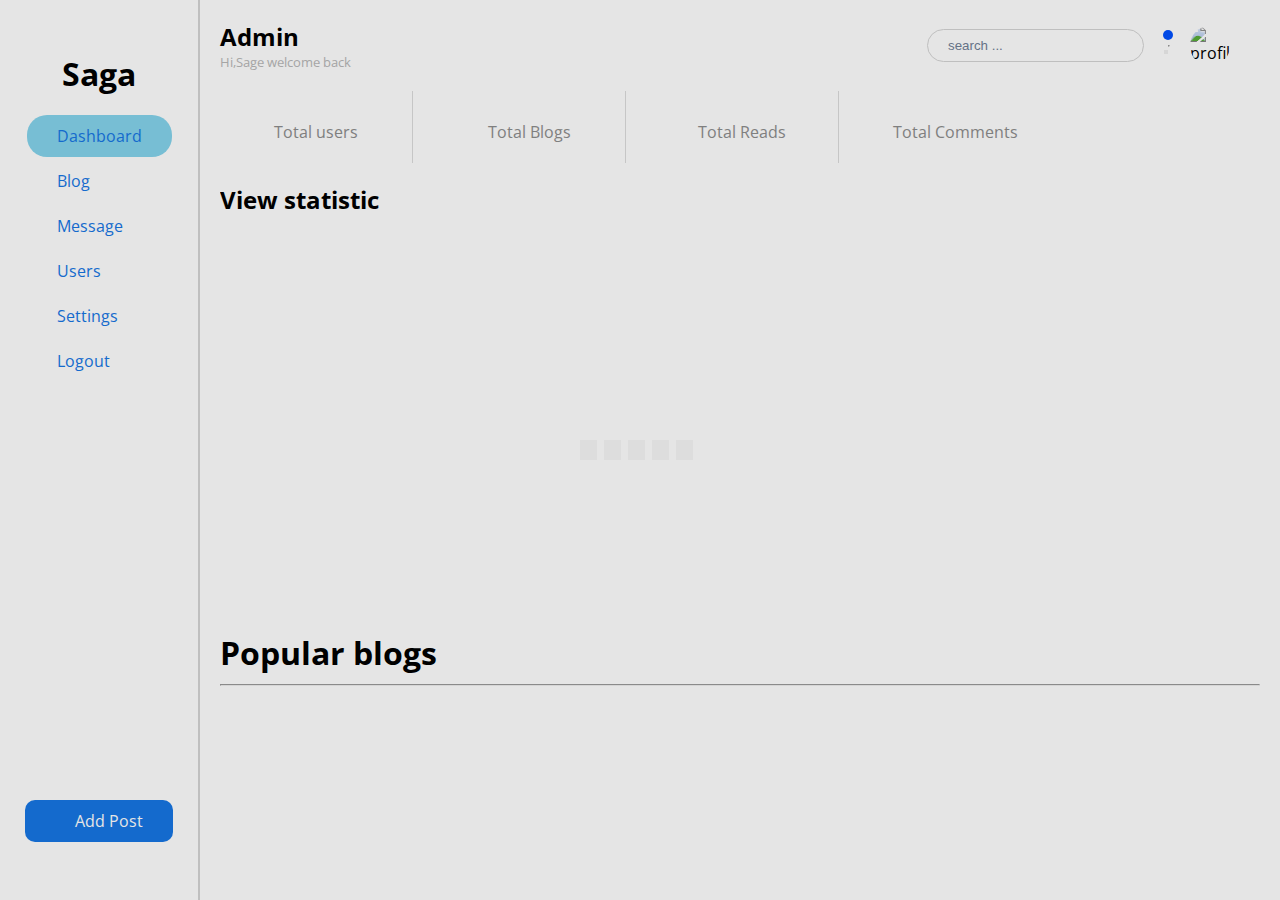
==== commit 5f5196a8: "add integration from backend to admin dashoard" ====
--- a/admin/index.html
+++ b/admin/index.html
@@ -7,6 +7,7 @@
   <title>Admin Dashboard</title>
   <link rel="stylesheet" href="../css/admin.css" />
   <link rel="stylesheet" href="../css/systemdesign.css">
+  <link rel="shortcut icon" href="../assets/logo.png" type="image/png">
   <script src="https://cdn.jsdelivr.net/npm/chart.js"></script>
   <script src="https://kit.fontawesome.com/891622f836.js" crossorigin="anonymous"></script>
   <script src="https://cdn.ckeditor.com/ckeditor5/41.1.0/classic/ckeditor.js"></script>
@@ -192,7 +193,7 @@
                 <tr style="border-top: none;">
                   <th style="border: none;" colspan="1">Image</th>
                   <th style="border: none;" colspan="6">Blog title</th>
-                  <th style="border: none;" colspan="2">Category</th>
+                  <th style="border: none;" colspan="2">Status</th>
                   <th style="border: none;" colspan="1">Comments</th>
                   <th style="border: none;" colspan="1">Likes</th>
                   <th style="border: none;" colspan="2">Action</th>
@@ -224,7 +225,7 @@
           <header>
             <div class="search-container w-25 my-2">
               <button><i class="fas fa-search"></i></button>
-              <input type="text" placeholder="search ..." />
+              <input type="text" id="usersearch" placeholder="search ..." />
             </div>
           </header>
           <main class="user-container">
@@ -271,20 +272,20 @@
 
           <div class="dashboard-cards">
             <div style="border-right: 1px solid #DDDDDD;" class="dashboard-card">
-              <h3 id="total-user">223</h3>
+              <h3 id="total-user"></h3>
               <p >Total users</p>
             </div>
             <div style="border-right: 1px solid #DDDDDD;" class="dashboard-card">
-              <h3 id="total-blog">1,212</h3>
+              <h3 id="total-blog"></h3>
               <p>Total Blogs</p>
             </div>
             <div style="border-right: 1px solid #DDDDDD;" class="dashboard-card">
-              <h3 id="total-visits">1,234</h3>
+              <h3 id="total-visits"></h3>
               <p>Total Reads</p>
             </div>
 
             <div class="dashboard-card">
-              <h3 id="total-comments">232,032</h3>
+              <h3 id="total-comments"></h3>
               <p>Total Comments</p>
             </div>
           </div>
@@ -308,43 +309,43 @@
         <section id="settings-section">
           <h1>Profile</h1>
           <main class="settings-container">
-            <form class="profile-form" action="./" class=" flex flex-col items-center">
+            <form id="profile-form"  class="profile-form"   class=" flex flex-col items-center">
               <!-- make a div for uploading profile image in the middle have camera icon full rounded -->
               <div class="profile-image-container">
                 <span class="camera-icon">
                   <i class="fa fa-2xl fa-camera"></i>
                 </span>
               </div>
-              <h6 class="my-2">upload Image</h6>
+              <h6 class="my-2 ">upload Image</h6>
               <article class="flex profile-form flex-col">
                 <div class="grid grid-cols-2">
                   <div class="grid">
                     <label for="fname">First Name</label>
-                    <input type="text" name="" id="">
+                    <input type="text" name="fname" id="fname">
                   </div>
                   <div class="grid">
                     <label for="lname">last Name</label>
-                    <input type="text" name="" id="">
+                    <input type="text" name="" id="lname">
                   </div>
                 </div>
                 <div class="grid grid-cols-2">
                   <div>
                     <div class="grid">
                       <label for="email">Email</label>
-                      <input type="email" name="" id="">
+                      <input type="email" name="email" id="email">
                     </div>
                     <div class="grid">
                       <label for="phone">Phone</label>
-                      <input type="tel" name="" id="">
+                      <input type="tel" name="phone" id="phone">
                     </div>
                   </div>
                   <div class="flex flex-col">
                     <label for="bio">bio</label>
-                    <textarea style="height: 80%;" name="" id=""></textarea>
+                    <textarea style="height: 80%;" name="bio" id="bio"></textarea>
                   </div>
                 </div>
                 <div class="flex justify-center items-center">
-                  <button>Save</button>
+                  <button id="profile-submit" type="submit">Save</button>
                 </div>
               </article>
 
@@ -370,7 +371,7 @@
                   <i class="fas fa-archive"></i>
                 </button>
                 <hr>
-                <button class="bg-transparent border-none">
+                <button id="delete-messages" class="bg-transparent border-none">
                   <i class="fas fa-trash"></i>
                 </button>
               </div>
@@ -424,7 +425,7 @@
 
         <section id="addBlog-section">
           <h1>New Post</h1>
-          <form id="add-blog-form" action="./">
+          <form id="add-blog-form">
             <div>
               <label for="blog-title">
                 Blog Title
@@ -479,6 +480,63 @@
 
           </form>
         </section>
+        <section id="editBlog-section">
+          <h1>New Post</h1>
+          <form id="edit-blog-form" action="./">
+            <div>
+              <label for="blog-title-edit">
+                Blog Title
+              </label>
+              <input type="text" name="blog-title-edit" id="blog-title-edit">
+              <p class="error-message" ></p>
+            </div>
+            <div>
+              <label for="blog-image-edit">Blog image</label>
+              <div class="blog-image-input-container">
+
+                <button type="button" class="add-blog-image-btn-edit">Add Image</button>
+                <input type="file" name="blog-image-edit" id="blog-image-edit" hidden>
+                <p>Or Drag or Drop file</p>
+                <div class="image-preview-edit"></div> 
+              </div>
+                 <p class="error-message"></p>
+            </div>
+            <div>
+              <label for="blog-content">Blog content</label>
+              <!-- ck editor -->
+              <textarea name="blog-content" rows="15" id="blog-content-editor-edit"></textarea>
+              <p class="error-message" ></p>
+            </div>
+            <div>
+              <label for="blog-category-edit">
+                Blog Category
+              </label>
+              <select name="blog-category-edit" id="blog-category-edit">
+                <option value="front-end">Front-end</option>
+                <option value="back-end">Back-end</option>
+                <option value="full-stack">Full-stack</option>
+              </select>
+              <p class="error-message" ></p>
+            </div>
+            <div>
+              <div class="switch-container">
+                <label for="publishSwitch">Publish</label>
+                <label class="switch">
+
+
+                  <input type="checkbox" id="publishSwitch">
+                  <span class="slider"></span>
+                </label>
+              </div>
+
+
+              <div class="flex justify-between items-center">
+                <button class="create-post-btn" type="submit">edit post</button>
+                <button class="cancel-post-btn" type="reset">Cancel</button>
+              </div>
+
+          </form>
+        </section>
 
     </div>
   </div>
--- a/css/admin.css
+++ b/css/admin.css
@@ -490,6 +490,10 @@
   overflow-y: auto;
   margin-bottom: 20vh;
 }
+#editBlog-section {
+  overflow-y: auto;
+  margin-bottom: 20vh;
+}
 #addBlog-section form {
   display: grid;
   height: 80vh;
@@ -497,12 +501,29 @@
   gap: 20px;
   margin-bottom: 20vh;
 }
+#editBlog-section form {
+  display: grid;
+  height: 80vh;
+  overflow-y: auto;
+  gap: 20px;
+  margin-bottom: 20vh;
+}
 #addBlog-section form > div {
   display: grid;
   flex-direction: column;
   gap: 10px;
 }
+#editBlog-section form > div {
+  display: grid;
+  flex-direction: column;
+  gap: 10px;
+}
 #addBlog-section form > div label {
+  color: var(--td-color);
+  font-size: 14px;
+  text-transform: capitalize;
+}
+#editBlog-section form > div label {
   color: var(--td-color);
   font-size: 14px;
   text-transform: capitalize;
@@ -515,8 +536,20 @@
   border: 1px solid #d5d5d5;
   outline: none;
 }
+#editBlog-section form > div input,
+textarea,
+select {
+  padding: 10px;
+  border-radius: 5px;
+  border: 1px solid #d5d5d5;
+  outline: none;
+}
 #addBlog-section form > div textarea {
   height: 30vh;
+}
+#editBlog-section form > div textarea {
+  height: 30vh;
+  width: 100%;
 }
 
 .ck-editor__editable[role="textbox"] {
